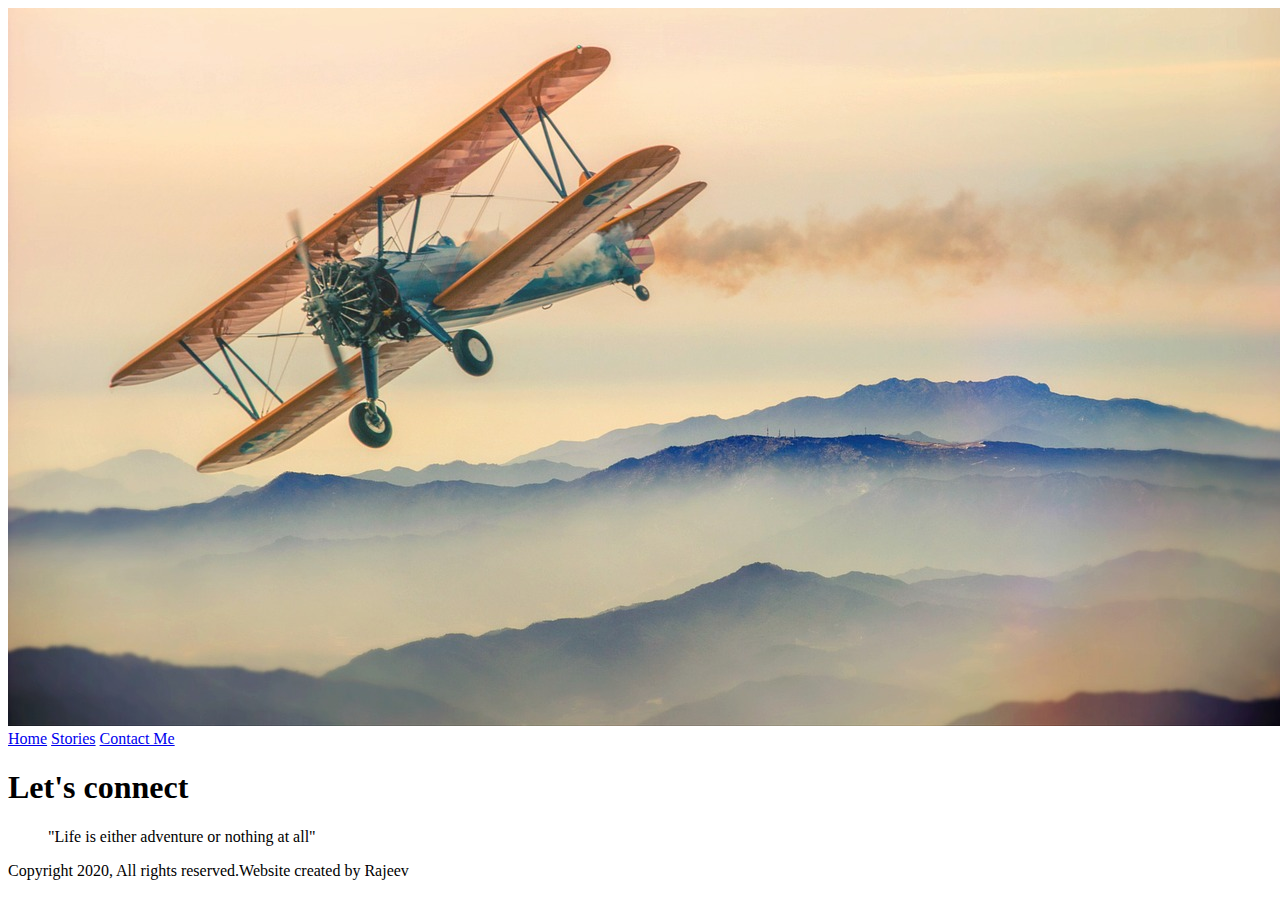
==== contact.html @ 4c17fb2a "Added files -first commit" ====
<!DOCTYPE html>
<html lang="en">
<head>
    <meta charset="UTF-8">
    <meta name="viewport" content="width=device-width, initial-scale=1.0">
    <title>Contact Me</title>
</head>
<body>
        <header>
        <img src="..\images\aircraft.jpg"
        alt="Aircraft Picture">
        <nav>
            <a href="index.html">Home</a>
            <a href="stories.html">Stories</a>
            <a href="contact.html">Contact Me</a>
        </nav>
  
        <section>
            <h1>Let's connect</h1>
            <blockquote>
                "Life is either adventure or nothing at all"
                          </blockquote>
        </section>
      </header>
  
      <main>
          <!--Will add main content tomorrow -->
      </main>
      <footer>
          Copyright 2020, All rights reserved.Website created by Rajeev
      </footer>
</body>
</html>
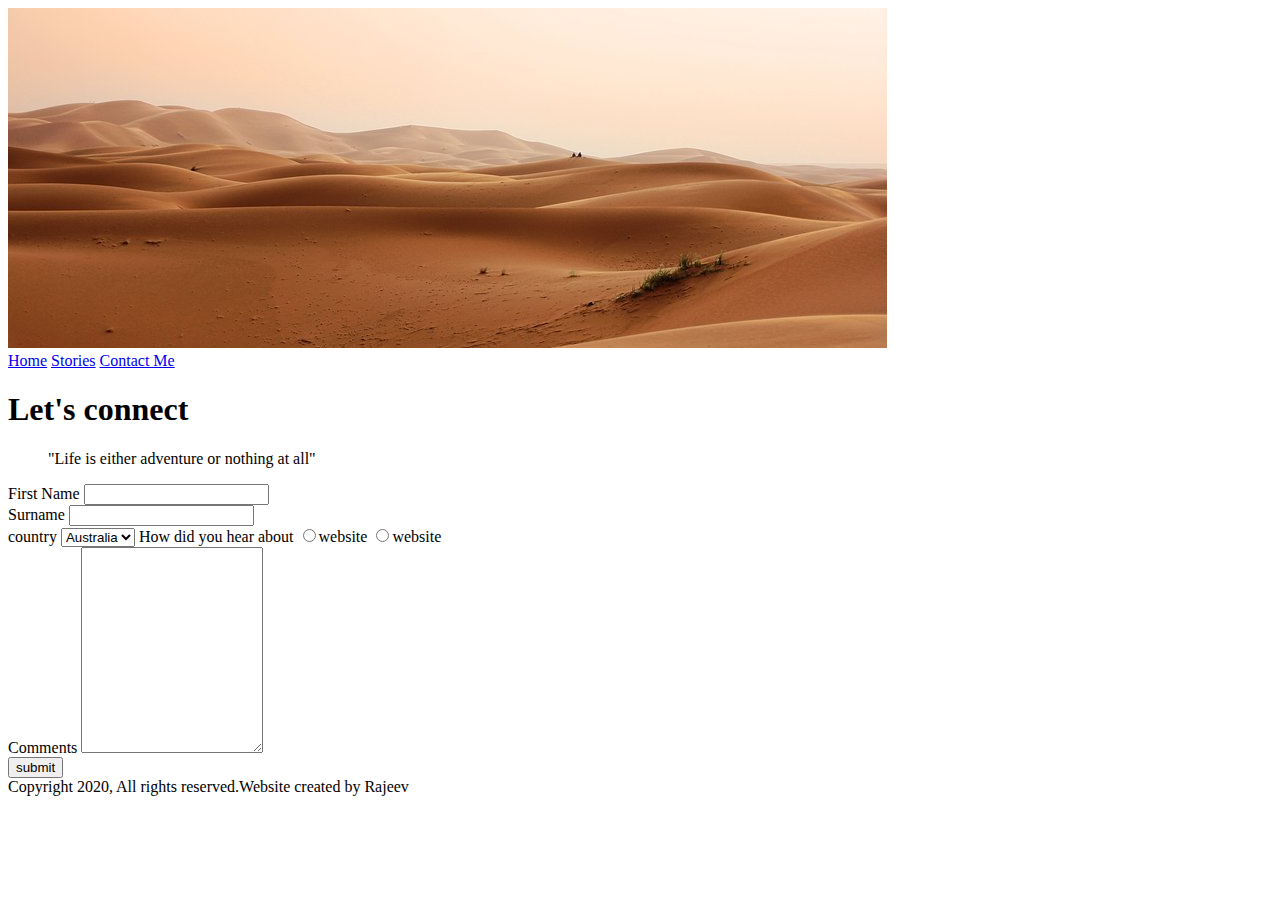
==== commit 939f1c6b: "Changes to stories and contact" ====
--- a/contact.html
+++ b/contact.html
@@ -7,8 +7,8 @@
 </head>
 <body>
         <header>
-        <img src="..\images\aircraft.jpg"
-        alt="Aircraft Picture">
+        <img src="./images/desert.jpg"
+        alt="Desert Picture">
         <nav>
             <a href="index.html">Home</a>
             <a href="stories.html">Stories</a>
@@ -24,7 +24,36 @@
       </header>
   
       <main>
-          <!--Will add main content tomorrow -->
+          <article>
+<form>
+    <label for="fname">First Name</label>
+    <input type="text" name="fname" id="fname" /> <br>
+
+    <label for="sname">Surname</label>
+    <input type="text" name="sname" id="sname" /><br>
+    <label for="country">country</label>
+    <select name="country">
+        <option value="Aus">Australia</option>"
+        <option value="Can">Canada</option>"
+        <option value="JPN">Japan</option>"
+        
+    </select>
+    <label for="how">How did you hear about</label>
+    <input type="radio" id="website" name="how" />website
+    <input type="radio" id="facebook" name="how" />website <br>
+
+    <label for="comment">Comments</label>
+    <textarea id="comment" name="comment" style="height:200px"></textarea>
+  <br>
+  <input type="submit" value="submit" />
+</form>
+
+    
+
+</form>
+
+          </article>
+          
       </main>
       <footer>
           Copyright 2020, All rights reserved.Website created by Rajeev
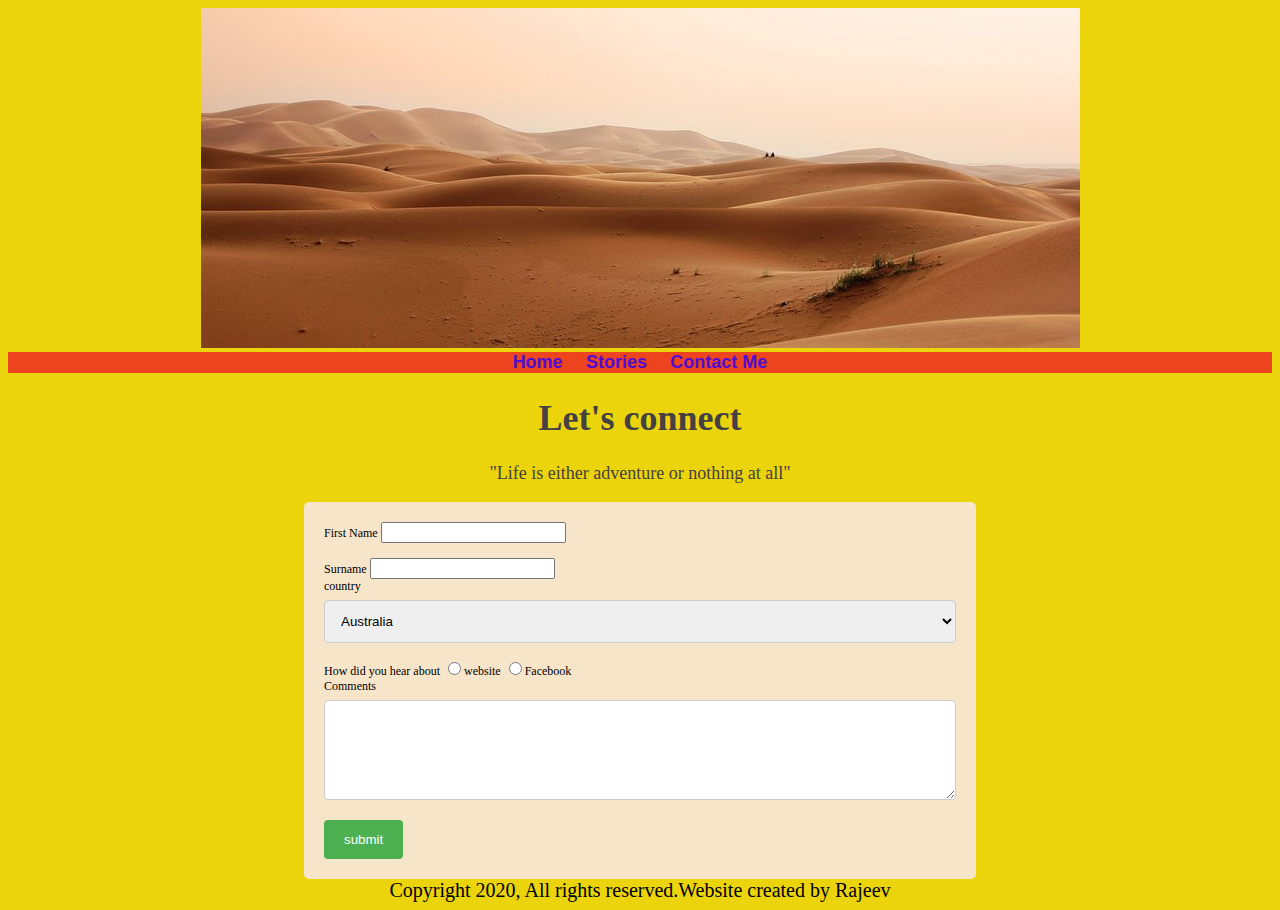
==== commit 1133b940: "Add links in HTML" ====
--- a/contact.html
+++ b/contact.html
@@ -4,6 +4,7 @@
     <meta charset="UTF-8">
     <meta name="viewport" content="width=device-width, initial-scale=1.0">
     <title>Contact Me</title>
+    <link href="./css/styles.css" rel="stylesheet" text="text/css">
 </head>
 <body>
         <header>
@@ -23,12 +24,13 @@
         </section>
       </header>
   
-      <main>
+      <main class="container">
           <article>
 <form>
     <label for="fname">First Name</label>
+    
     <input type="text" name="fname" id="fname" /> <br>
-
+    <br>
     <label for="sname">Surname</label>
     <input type="text" name="sname" id="sname" /><br>
     <label for="country">country</label>
@@ -40,10 +42,10 @@
     </select>
     <label for="how">How did you hear about</label>
     <input type="radio" id="website" name="how" />website
-    <input type="radio" id="facebook" name="how" />website <br>
+    <input type="radio" id="facebook" name="how" />Facebook <br>
 
     <label for="comment">Comments</label>
-    <textarea id="comment" name="comment" style="height:200px"></textarea>
+    <textarea id="comment" name="comment" style="height:100px"></textarea>
   <br>
   <input type="submit" value="submit" />
 </form>
--- a/css/styles.css
+++ b/css/styles.css
@@ -0,0 +1,143 @@
+body {
+    background-color: rgb(235, 212, 11);
+    font-size: 12px;
+    padding: 0;
+    top: 0;
+}
+header{
+    text-align: center;
+}
+
+/* navigation styles*/
+nav{
+    background-color: rgb(237, 68 , 31);
+    font-family:'Segoe UI', Tahoma, Geneva, Verdana, sans-serif;
+}
+nav a{
+    color: rgb(79, 13, 209);
+    text-decoration: none;
+    margin: 10px;
+    font-weight: bold;
+    font-size: 1.5em;
+}
+nav a:hover{
+    color: #4d1419;
+    text-decoration: none;
+    margin: 10px;
+    font-weight: bold;
+    font-size: 2em;
+    background-color: green;
+}
+
+h1{
+    font-family: Georgia, 'Times New Roman', Times, serif;
+    font-size: 3em;
+    color: rgb(69,65,65);
+}
+
+blockquote{
+font-family: Georgia, 'Times New Roman', Times, serif;
+font-size: 1.5em;
+color: rgb(69,65,65);
+}
+
+/* homepage style*/
+
+.homecontent{
+    font-family: Verdana, Geneva, Tahoma, sans-serif;
+    font-size: 2em;
+    color: rgb(33, 34, 31);
+    width: 70%;
+    margin: auto;
+   
+}
+
+footer{
+    font-family: Verdana;
+    font-size: 20px;
+    text-align: center;
+    color: black;
+}
+
+/* Stories style */
+
+h2 { 
+background-color: #8cacea; 
+ width: auto; 
+ height: 50px; 
+   margin: 8px;   
+   padding: 4px; 
+   font-size: 40px;
+   text-align: center;
+                 }
+
+
+.stories {
+    border: 2px solid black; 
+    width: 65%;
+    margin: auto;
+    display: flex;
+    flex-wrap: wrap;
+     justify-content: center; 
+  }
+  .stories > article {
+    box-shadow: 0 4px 8px 0 rgba(0, 0, 0, 0.2);
+    max-width: 300px;
+    padding: 2px;
+    margin-bottom: 20px;
+    margin-right: 20px;
+    font-family: arial;
+  }
+  .stories > article > p,
+  h3 {
+    padding: 2px;
+    margin: 5px;
+    color: #803376;
+  }
+  .stories > article > img {
+    width: 300px;
+    opacity: 0.9;
+    /* margin-left: 13px; */
+  } 
+
+  /* Stype for contacts*/
+
+   .container {
+    background-color: rgb(247, 229, 201);
+    width: 50%;
+    margin: auto;
+    border-radius: 5px;
+    padding: 20px;
+    font-family: Georgia, "Times New Roman", Times, serif;
+    font: size 14px;
+  }
+  
+ 
+ input[type="text"]
+input[type="text"],
+select,
+textarea {
+  width: 100%;
+  padding: 12px;
+  border: 1px solid #ccc;
+  border-radius: 4px;
+  box-sizing: border-box;
+  margin-top: 6px;
+  margin-bottom: 16px;
+  resize: vertical;
+}
+
+input[type="submit"] {
+  background-color: #4caf50;
+  color: white;
+  padding: 12px 20px;
+  border: none;
+  border-radius: 4px;
+  cursor: pointer;
+}
+
+input[type="submit"]:hover {
+  background-color: #45a049;
+}
+
+
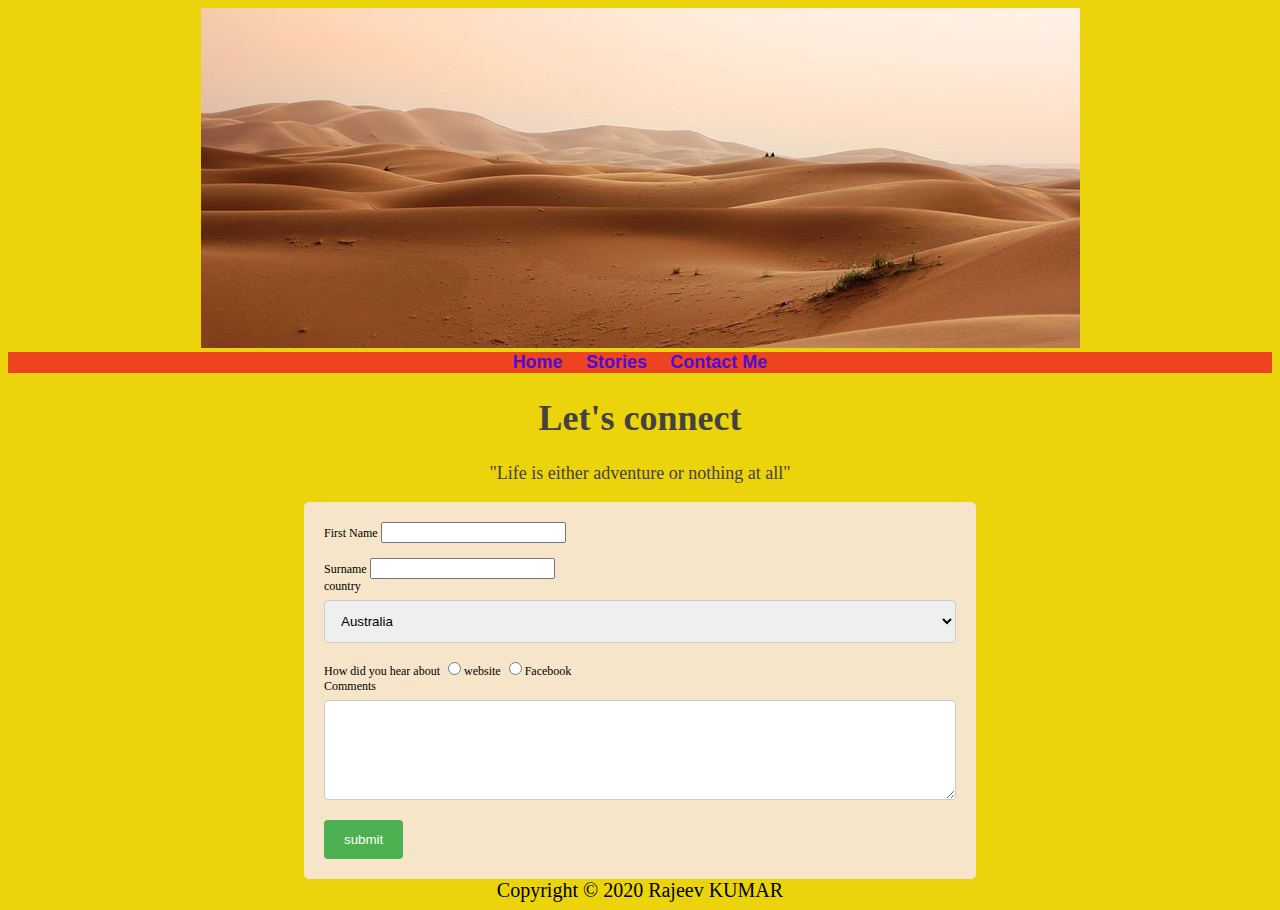
==== commit 69f8bb32: "Add footer" ====
--- a/contact.html
+++ b/contact.html
@@ -58,7 +58,7 @@
           
       </main>
       <footer>
-          Copyright 2020, All rights reserved.Website created by Rajeev
+            Copyright &copy; 2020 Rajeev KUMAR 
       </footer>
 </body>
 </html>